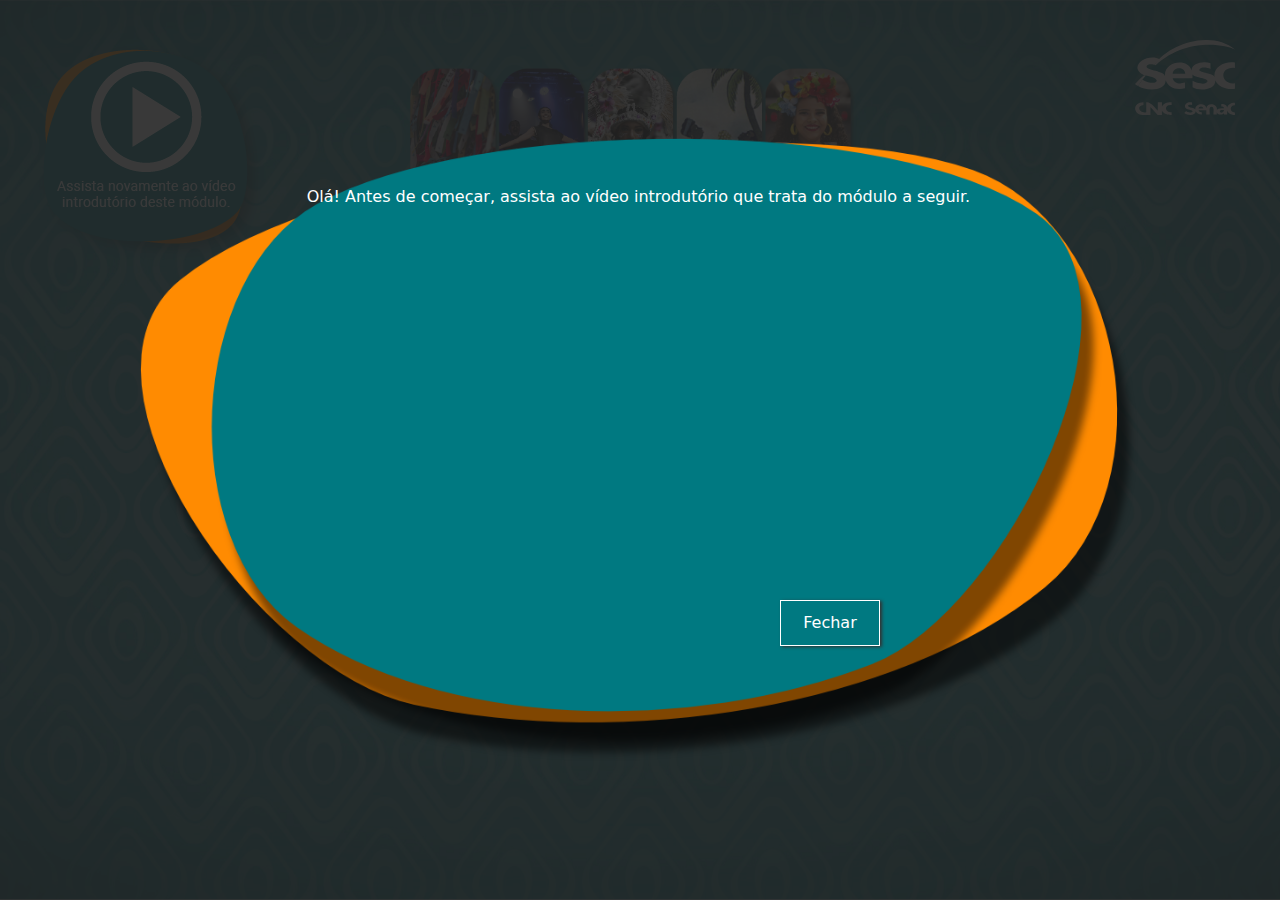
==== index.html @ 5dd6e317 "ajuste" ====
<!DOCTYPE html>
<html lang="en">

<head>
    <meta charset="UTF-8">
    <meta http-equiv="X-UA-Compatible" content="IE=edge">
    <meta name="viewport" content="width=device-width, initial-scale=1.0">
    <!-- Bootstrap CSS v5.0.2 -->
    <link rel="stylesheet" href="assets/inicial/bootstrap.min.css">
    <link rel="stylesheet" href="assets/inicial/animate.min.css">
    <link rel="stylesheet" href="assets/fa/css/all.min.css">
    <link rel="stylesheet" href="assets/inicial/preloader.css">
    <link rel="stylesheet" href="assets/inicial/tela_inicial.css">
    <link rel="stylesheet" href="assets/print/print.css">
    <title>Economia da cultura e seus impactos no desenvolvimento social e econômico</title>
</head>

<body>
    <div class="preloader">
        <div class="anim"></div>
        <h1>Aguarde enquanto o conteúdo é carregado.</h1>
    </div>
    <div id="wrapper" class="no-print">
        <div class="desktop1">
            <img src="assets/design/capa/logo.svg" id="logo" alt="">
            <div class="div-btVideo">
                <button type="button" class="imgVideo btVideo" data-bs-toggle="modal" data-bs-target="#modal-video"
                    title="assista novamente ao vídeo"></button>
            </div>
            <img src="assets/design/capa/img-capa.png" class="img-fluid d-block mx-auto imgCentro">
            <a href="conteudo/index.html" target="_blank">
                <img src="assets/design/capa/btn_iniciar_hoverscale.png" id="btIniciar" alt="iniciar">
            </a>
            <div class="sr-only print">
                <p>Olá, querido estudante. Seja bem-vindo!</p>
                <p>Seguimos em nossa jornada de reconhecimento das múltiplas expressões da cultura e do seu papel no
                    desenvolvimento econômico e social!</p>
                <p>Neste terceiro módulo da primeira etapa da Qualificação Profissional em Produtor Cultural, vamos
                    “mergulhar” fundo para compreender as relações entre cultura e economia!</p>
                <p>Vamos lá!? </p>
                <p>Bons estudos! </p>
            </div>
            <div class="backdrop" aria-hidden="true">
                <div class="modal-intro">
                    <p>Olá! Antes de começar, assista ao vídeo introdutório que trata do módulo a seguir. </p>
                    <div class="embed-responsive embed-responsive-16by9">
                        <iframe class="ytb embed-responsive-item"
                            src="https://www.youtube.com/embed/57kZ-RmKIL4?si=UVIaZYNT__Me_rKs"
                            title="YouTube video player" frameborder="0"
                            allow="accelerometer; autoplay; clipboard-write; encrypted-media; gyroscope; picture-in-picture; web-share"
                            allowfullscreen></iframe>
                    </div>
                    <div class="footer">
                        <button class="botao-fechar">Fechar</button>
                    </div>
                </div>
            </div>
        </div>
    </div>
    <!-- Bootstrap JavaScript Libraries -->
    <script src="assets/bootstrap/bootstrap.bundle.min.js"></script>
    <!--Jquery-->
    <script src="assets/inicial/jquery-3.6.0.min.js"></script>
    <script src="assets/inicial/geral.js"></script>
    <script src="assets/inicial/tela_inicial_.js"></script>
    <!-- Versao atual do handtalk -->
    <script>
        var scriptElem = document.createElement("script");
        (scriptElem.src =
            "https://plugin.handtalk.me/web/latest/handtalk.min.js"),
            (scriptElem.charset = "UTF-8"),
            (scriptElem.onload = function () {
                window.ht = new HT({
                    token: "bf5b7efb148a829a126a0e0c9fd533bf",
                    align: "top",
                    videoEnabled: true,
                    ytEmbedReplace: true,
                    mobileConfig: {
                        align: "right",
                        actionsAlign: "top",
                        customButtonStyle: {
                            borderRadius: "6px",
                            size: "38px",
                            horizontalMargin: "13px",
                            bottomMargin: "140px",
                            rightMargin: "40px",
                        },
                    },
                });
                $(".ht-skip").attr("aria-hidden", "true");
            }),
            document.body.appendChild(scriptElem);
    </script>
</body>

</html>
---- assets/inicial/preloader.css ----
.preloader{
    width: 100vw;
    height: 100vh;
    background-color: white;
    display: flex;
    flex-direction: column;
    justify-content: center;
    align-items: center;
    position: fixed;
    z-index: 9999;
    left: 0;
    top: 0;
}
@keyframes preloaderAnim {
    from{
        background-position: 0;
    }
    to{
        background-position: -1393px;
    }
}
.preloader .anim{
    background-image: url(../img/sesc_preloader.png);
    width: 233px;
    height: 233px;
    animation: preloaderAnim 800ms steps(6) infinite;
    background-repeat: no-repeat;
    margin-bottom: 2rem;
}
.preloader h1{
    font-size: 1.4rem;
    font-family: sans-serif;
    font-weight: bolder;
    color: #14438F;
}
---- assets/inicial/tela_inicial.css ----
.btnFechar {
    color: #fff;
    clear: both;
}

.imgCentro {
    margin-top: 0%;
    position: absolute;
    left: 32%;
    width: 35%;
}

#btIniciar {
    position: absolute;
    left: 37%;
    z-index: 29;
    top: 45% !important;
}

#btIniciar:hover {
    transform: scale(1.1);
}

.img-capa {
    left: 0%;
    top: 42%;
    width: 100%;
    position: absolute;
}

#videoplay {
    width: 200px;
    position: absolute;
    bottom: 5%;
    left: 70%;
}

#logo {
    position: absolute;
    right: 45px;
    margin-top: 40px;
    width: 100px;
}

#wrapper {
    height: 100vh;
    width: 100vw;
    background-image: url('../design/capa/bg-capa.jpg');
    background-position: center;
    background-size: cover;
    position: relative;
    overflow-x: hidden;
    background-attachment: fixed;
}

.menu {
    position: absolute;
    bottom: 85px;
    width: 100%;
    display: flex;
    justify-content: center;
}

.menu a {
    width: 382px;
    height: 273px;
    display: block;
    background-position: center;
}

.imgVideo {
    margin-left: 35px;
    margin-top: 40px;
    position: absolute;
    background: url('../design/capa/Video_apresentacao_pq_layout.png') no-repeat;
    background-size: 100%;
    width: 236px;
    height: 226px;
    border: none;
    transition: all 0.2s;
}

.imgVideo:hover {
    transform: scale(1.05);
}

.modal-dialog:not(.modal-fullscreen) {
    border-radius: 0;
}

.modal-dialog:not(.modal-fullscreen) .btn-close {
    color: white;
    font-size: 1.5rem;
    line-height: 0;
}

.modal-dialog:not(.modal-fullscreen) .modal-content {
    border-radius: 0;
}

.modal-dialog .modal-header {
    border-bottom: 0;
}

.modal-dialog:not(.modal-fullscreen) .modal-header {
    color: white;
    background-color: #00838D;
    border-radius: 0;
    border-bottom: 0;
}

.modal-dialog .modal-footer {
    border: 0;
    border-top: 0;
    padding: 0;
    padding-bottom: 10px;
}

.ytb {
    width: 560px;
    height: 315px;
    display: block;
    margin: 25px auto;
    max-width: 100%;
}

.backdrop {
    height: 100vh;
    width: 100vw;
    position: absolute;
    top: 0;
    left: 0;
    background-color: rgba(35, 35, 35, .9);
    z-index: 30;
    display: flex;
    justify-content: center;
    align-items: center;
}

.modal-intro {
    background-image: url('../design/capa/Video-apresentacao-gd.png');
    background-position: center;
    background-size: contain;
    background-repeat: no-repeat;
    height: 700px;
    width: 1000px;
    display: flex;
    flex-direction: column;
    justify-content: center;
    align-items: center;
}

.modal-intro p {
    margin-top: -70px;
    color: white;
}

.footer {
    display: flex;
    justify-content: end;
    width: 480px;
    padding-top: 10px;
}

.botao-fechar,
.botao-fechar-2 {
    display: block;
    width: 100px;
    padding: 10px;
    background-color: transparent;
    border: 1px solid white;
    color: white;
    box-shadow: 2px 1px 3px #333;
}

.botao-fechar:hover,
.botao-fechar-2:hover {
    transform: translateY(-3px);
}

.img-play {
    height: 100px;
    margin-left: 22px;
}

#logoMobile {
    position: absolute;
    right: 10px;
    width: 20%;
}

@media screen and (min-width:2400px) {
    .img-capa {
        left: 0%;
        top: 75%;
        width: 100%;
        position: absolute;
    }

    #btIniciar {
        position: absolute;
        left: 30%;
        z-index: 29;
        top: 77% !important;
    }
}


@media only screen and (max-width:1440px) {
    .img-capa {
        left: 0%;
        top: 54%;
    }

    .imgCentro {
        margin-top: 7%;
    }

}

@media only screen and (max-width:1400px) {
    .img-capa {
        left: 0%;
        top: 62%;
    }

    .imgCentro {
        margin-top: 14%;
    }

    #btIniciar {
        position: absolute;
        left: 37%;
        z-index: 29;
        top: 48% !important;
    }
}

@media only screen and (max-width:1366px) {
    .img-capa {
        left: 0%;
        top: 50%;
    }

    .imgCentro {
        margin-top: 5%;
    }

}

@media only screen and (max-width:1024px) {
    .imgCentro {
        margin-top: 11%;
        position: fixed;
        left: 15%;
        width: 66%;
    }

    #btIniciar {
        position: absolute;
        left: 29%;
        z-index: 29;
        top: 65% !important;
    }

    .img-capa {
        left: 0%;
        top: 79%;
        width: 100%;
        position: absolute;
    }

    .imgVideo {
        width: 13%;
        top: 2%
    }

    #logo {
        top: 2%;
        width: 9%
    }
}


@media screen and (max-width:820px) {
    .modal-intro {
        background-size: 30%;
        background-position: center;
        background: unset;
        max-width: 100%;
        padding: 50px;
        background: #007981;
    }

    .imgVideo {
        margin-left: 40px;
    }

    .imgCentro {
        margin-top: 23%;
        left: 7%;
        width: 80%;
        position: fixed !important;
    }

    #btIniciar {
        position: absolute;
        left: 20%;
        z-index: 29;
        top: 51% !important;
    }

    .img-capa {
        left: 0%;
        top: 79%;
        width: 100%;
        position: absolute;
    }

    .imgVideo {
        width: 15%;
        top: 2%
    }

    #logo {
        top: 2%
    }
}

@media only screen and (max-width:768px) {
    #btIniciar {
        position: absolute;
        left: 20%;
        z-index: 29;
        top: 54% !important;
    }
}

@media only screen and (max-width:480px) {
    .imgCentro {
        margin-top: 42% !important;
    }


    #logo {
        width: 70px !important;
    }

    .imgVideo {
        width: 21% !important;
        top: 2%;
    }

    .footer {
        justify-content: center !important;
    }

    #btIniciar {
        position: absolute;
        left: 26%;
        z-index: 29;
        top: 70% !important;
    }
}
---- assets/print/print.css ----
@import url(../font/LibreFranklin/LibreFranklin.css);

#marcadaguaLogo { display: none !important; }

.grupo-imprimir {
  display: block;
  text-align: right;
}

.grupo-imprimir button.bto-imprimir, .grupo-imprimir button.bto-ajuda {
  border: 0px none;
  border-radius: 5px;
  text-transform: uppercase;
  font-size: 12px;
  font-weight: bold;

}
.grupo-imprimir button.bto-imprimir {
/*border-top-right-radius: 0px;
border-bottom-right-radius: 0px;*/
position: relative;
padding-top: 11.4px;
padding-bottom: 11.4px;
padding-left: 11.4px;
padding-right: 11.4px;
}

.bto-imprimir .bto-lettering {
top: -2px;
position: relative;
}
.bto-imprimir .fa-print {
font-size: 20px;
margin-right: 3px;
}
.grupo-imprimir button.bto-ajuda  {
border-top-left-radius: 0px;
border-bottom-left-radius: 0px;
float: right;
position: relative;
padding-top: 8.4px;
padding-bottom: 10.4px;
padding-left: 11.4px;
padding-right: 11.4px;
}


.grupo-imprimir button.bto-ajuda span.fa.fa-comment {
  font-size: 25px;
}
.grupo-imprimir button.bto-ajuda span.fa.fa-question {
  position: absolute;
  top: 14px;
  left: 20px;
  font-size: 14px;
}

.pdfobs {
  display: none;
  position: fixed;
  width: 100%;
  height: 100%;
  top: 0px;
  left: 0px;
  padding: 20px;
  overflow: auto;
  z-index: 99999;
}
.pdfobs a {
text-decoration: underline;
font-weight: 700;
}
.pdfobs .container {
  max-width: 640px;
}
.destaquePDFobs {

  padding: 20px;
  border-radius: 10px;
  max-width: 370px;
  margin-left: auto;
  margin-right: auto;
}

.btn.btn-link.closePDFobs {
  position: absolute;
  top: 20px;
  right: 20px;
  color: white;
}

.only-print, .apenas-print, .apenas-imprimir {
  display: none;
}

@media print {

  


    @page {
        size: A4;
        margin-top: 3cm;
        margin-bottom: 2cm;
        margin-right: 2cm;
        margin-left: 3cm;
      }

      html, body {
        height: 100%;
        padding-left: unset;
        padding-right: unset;
      }

      *,
      *:before,
      *:after,
      *:first-letter,
      p:first-line,
      div:first-line,
      blockquote:first-line,
      li:first-line {
          background: transparent !important;
          color: #000 !important;
          box-shadow: none !important;
          text-shadow: none !important;
      }
    
      img, .equacoes, figure, .print-proteger {
        page-break-inside: avoid;
      }
      a[href]:after {
        content: " (" attr(href) ")";
      }
      a[data-toggle='collapse']:after {
        content: "";
      }
    


      #marcadaguaLogo {
        display: block !important;
        position: fixed;
        top: 1cm;
        left: 0px;
        width: auto;
        height:auto;
        opacity: 0.07;
        z-index: 1;
     }

  .no-print, .nao-imprimir{
      display: none;
  }
  .print, .imprimir{
      display: initial !important;
  }

 h1, h1.visually-hidden{
     font-size: 24pt;    
 }
 h2, h2.visually-hidden{
    font-size: 20pt;   
}
h3, h3.visually-hidden{
    font-size: 18pt;   
}
h4, h4.visually-hidden{
    font-size: 16pt;   
}
h5, h5.visually-hidden{
    font-size: 14pt;    
}
h6, h6.visually-hidden{
    font-size: 12pt;    
}
*{
  font-family: 'Libre Franklin Regular' !important
}
h1,h2,h3,h4,h5,h6{
    margin: 1.2rem 0;
    font-family: 'Libre Franklin Bold';
    color: black;
}
p{
    font-size: 12pt;
    color: black
};

.container{
    max-width: unset;
    width: 100%;
    padding: 0;
}

.icone::before{
    display: none !important;   
    background-color: transparent !important;
    visibility: hidden !important;
  }
  .caixa, .caixa.icone{
    border: 2px dashed grey;
    padding: 1rem;
    margin-top: 1rem;
    margin-bottom: 1rem;
    margin-left: .5rem;
    margin-right: .5rem;    
  }

  /*
  .caixa .visually-hidden{
    position: relative!important;
    width: auto!important;
    height: auto!important;
    padding: initial!important;
    margin: initial!important;
    overflow: visible!important;
    clip:unset!important;
    white-space:normal!important;
    border: 0!important;

  }
*/
  .visually-hidden.print{
    position: relative!important;
    width: auto!important;
    height: auto!important;
    padding: initial!important;
    margin: initial!important;
    overflow: visible!important;
    clip:unset!important;
    white-space:normal!important;
    border: 0!important;
  }

/*paindel de abas*/
  .painel-abas .tab-content{
      border: 0;
      padding: 0;
      box-shadow: none;
      margin: 0;
      width: 100%;
  }
  .tab-content{
      border: 0;
      margin: 0;
      box-shadow: none;
      width: 100%;
  }

  .nav.nav-tabs{
      display: none;            
  }
  .tab-content .tab-pane{
      display: block;
      padding: 1.6rem;
      border: 2px solid;
      page-break-inside: avoid;
      line-height: 1.2;
      margin: 1.2rem 0;
      width: 100%;
  }
/*accordion*/
  .accordion .accordion-collapse{
      height: initial;
      display: block;
  }
  .accordion-item{
      page-break-inside: avoid;
  }

  /*carousel*/
  .carousel{
      margin:0;
      padding: 0;
  }
  .carousel .carousel-inner{
      overflow: initial;
      padding: 0;
      margin: 0;
  }
  .carousel .carousel-inner .carousel-item{
      display: block;
      margin: 1.2rem;
  }
  .carousel .carousel-indicators,
  .carousel .carousel-control-prev,
  .carousel .carousel-control-next{
      display: none;
  }
  /*youtube*/
  iframe, iframe.youtube-pl{
      display: none;
  }
  /*vamos praticar*/
  .caixa.icone.praticar{
      padding: none;
      margin: 0;
  }
  .esquemaDaBru{
    page-break-inside:auto;
    page-break-after:auto;
    page-break-before:auto;
  }
  .esquemaDaBru .btn-sesc{
      border: 0;
      box-shadow: none;
      page-break-inside:auto;
      page-break-after:auto;
      page-break-before:auto;
  }
  .esquemaDaBru .feedbacks{
      display: none;
  }
  .clique{
      display: none;
  }

  .modal, .modal.fade{
      display: block;
      position: relative;
      left: initial;
      top: initial;
      overflow-x: visible;
      overflow-y: visible;
      opacity: 1;
  }

  .modal-dialog{
      transform: none;
      transition: none;
      width: auto;
      margin: 0;
      margin-top: 5rem;
      margin-bottom: 0rem;
  }
  .modal-dialog .modal-header .btn-close{
      display: none;
  }
  .modal-dialog  .modal-footer button{
    display: none;
  }
   /* SUMIR COM TUDO QUE NÃO ESTEJA NA DIV .fundo-tecnicos */
 body > *:not(#booklet) {
  display: none;
}
/* FIM-/SUMIR COM TUDO QUE NÃO ESTEJA NA DIV .fundo-tecnicos */

/* ------------------------------------- */

/* TAGS .print e .no-print */
.print, .only-print, .apenas-print, .imprimir, .apenas-imprimir {
  display: block !important;
}
.acessivel.print, .acessivel.imprimir {
  width: unset;
  height: unset;
  padding: unset;
  margin: unset;
  border: unset;
  font-size: unset;
  overflow: unset;
}
.no-print, .nao-imprimir {
  display: none !important;
}

.quebrar-depois, .break-after {
  page-break-after: always;
}
.quebrar-antes, .break-before {
  page-break-before: always;
}
.evitar-quebra, .break-inside-avoid {
  page-break-inside: avoid;
}

.modal-dialog.modal-fullscreen{
  padding: 0;
  margin-top: 2rem;  
  transform: none;
}
.modal-dialog.modal-fullscreen .container{
  max-width: initial !important;
  padding-left: 0 !important;
  padding-right: 0 !important;
  background-color: white !important;

}


}
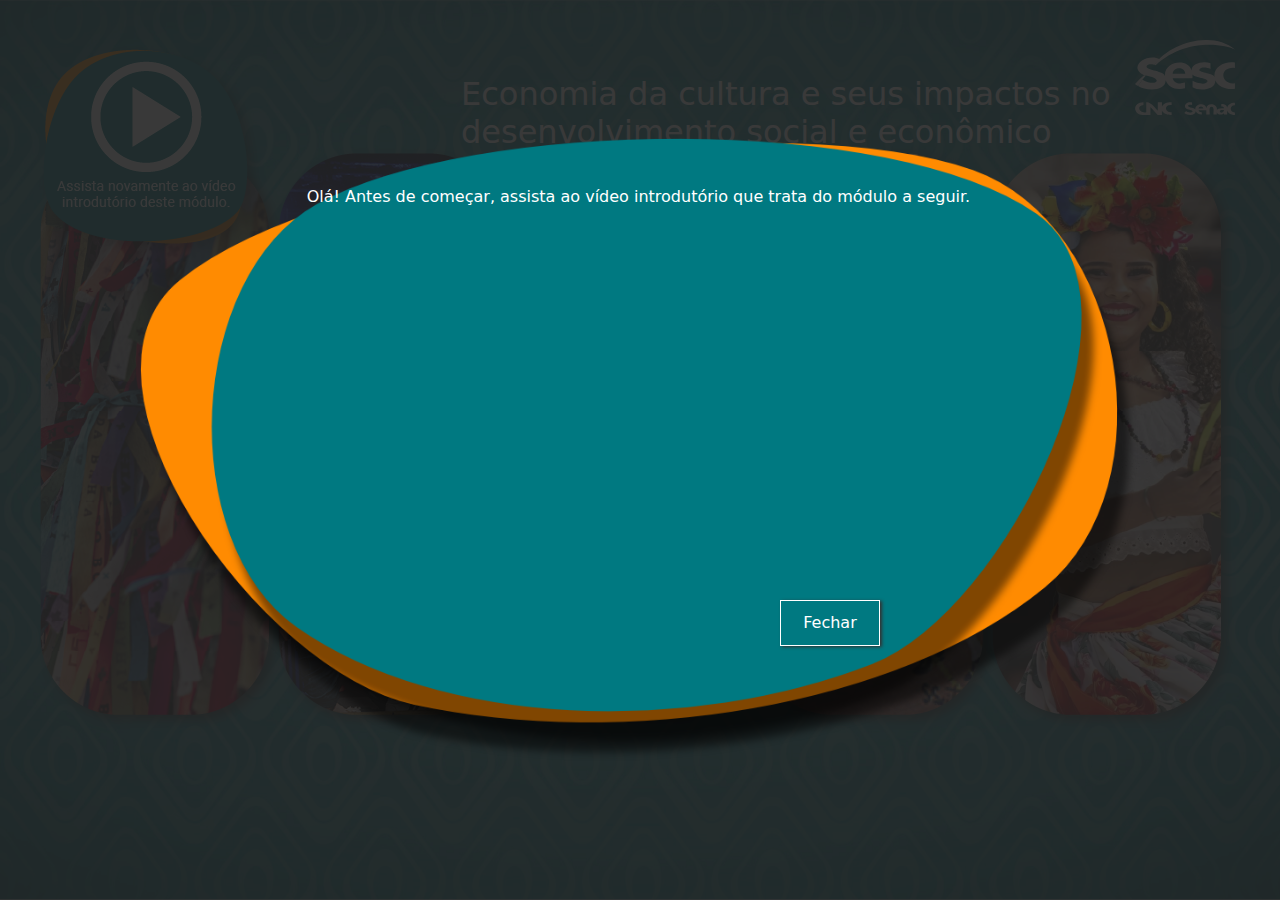
==== commit 2c4cd722: "ajuste tela inicial" ====
--- a/index.html
+++ b/index.html
@@ -27,9 +27,10 @@
                 <button type="button" class="imgVideo btVideo" data-bs-toggle="modal" data-bs-target="#modal-video"
                     title="assista novamente ao vídeo"></button>
             </div>
+            <h2 class="titulo d-block mx-auto">Economia da cultura e seus impactos no <br> desenvolvimento social e econômico</h2>
             <img src="assets/design/capa/img-capa.png" class="img-fluid d-block mx-auto imgCentro">
             <a href="conteudo/index.html" target="_blank">
-                <img src="assets/design/capa/btn_iniciar_hoverscale.png" id="btIniciar" alt="iniciar">
+                <img src="assets/design/capa/btn_iniciar_hoverscale.png" id="btIniciar" alt="iniciar" class="img-fluid d-block mx-auto">
             </a>
             <div class="sr-only print">
                 <p>Olá, querido estudante. Seja bem-vindo!</p>
--- a/assets/inicial/tela_inicial.css
+++ b/assets/inicial/tela_inicial.css
@@ -4,23 +4,28 @@
 }
 
 .imgCentro {
-    margin-top: 0%;
-    position: absolute;
+    margin-top: 6%;
+    /* position: absolute;
     left: 32%;
-    width: 35%;
+    width: 35%; */
 }
 
 #btIniciar {
-    position: absolute;
-    left: 37%;
-    z-index: 29;
-    top: 45% !important;
+    position: relative;
+    top: -590px;
 }
 
 #btIniciar:hover {
     transform: scale(1.1);
 }
-
+.titulo {
+    margin: auto;
+    display: block;
+    position: relative;
+    right: -461px;
+    top: 75px;
+    color: #fff;
+}
 .img-capa {
     left: 0%;
     top: 42%;
@@ -198,12 +203,32 @@
     }
 
     #btIniciar {
-        position: absolute;
-        left: 30%;
-        z-index: 29;
-        top: 77% !important;
-    }
-}
+        position: relative;
+        top: -590px;
+    }
+}
+
+
+
+@media screen and (min-width:1920px) {
+.titulo {
+    margin: auto;
+    display: block;
+    position: relative;
+    right: -678px;
+    top: 75px;
+    color: #fff;
+}
+}
+
+
+
+
+
+
+
+
+
 
 
 @media only screen and (max-width:1440px) {
@@ -229,10 +254,8 @@
     }
 
     #btIniciar {
-        position: absolute;
-        left: 37%;
-        z-index: 29;
-        top: 48% !important;
+        position: relative;
+        top: -590px;
     }
 }
 
@@ -257,10 +280,10 @@
     }
 
     #btIniciar {
-        position: absolute;
-        left: 29%;
-        z-index: 29;
-        top: 65% !important;
+        position: relative;
+        top: 119px;
+        width: 12%;
+        right: 26px;
     }
 
     .img-capa {
@@ -278,6 +301,14 @@
     #logo {
         top: 2%;
         width: 9%
+    }
+    .titulo {
+        margin: auto;
+        display: block;
+        position: relative;
+        right: -249px;
+        top: 75px;
+        color: #fff;
     }
 }
 
@@ -304,10 +335,8 @@
     }
 
     #btIniciar {
-        position: absolute;
-        left: 20%;
-        z-index: 29;
-        top: 51% !important;
+        position: relative;
+        top: -590px;
     }
 
     .img-capa {
@@ -329,10 +358,16 @@
 
 @media only screen and (max-width:768px) {
     #btIniciar {
-        position: absolute;
-        left: 20%;
-        z-index: 29;
-        top: 54% !important;
+        position: relative;
+        top: 183px;
+    }
+    .titulo {
+        margin: auto;
+        display: block;
+        position: relative;
+        right: -61px;
+        top: 149px;
+        color: #fff;
     }
 }
 
@@ -354,11 +389,10 @@
     .footer {
         justify-content: center !important;
     }
-
-    #btIniciar {
-        position: absolute;
-        left: 26%;
-        z-index: 29;
-        top: 70% !important;
+    #btIniciar {
+        position: relative;
+        top:154px;
+        width: 20%;
+        right: 17px;
     }
 }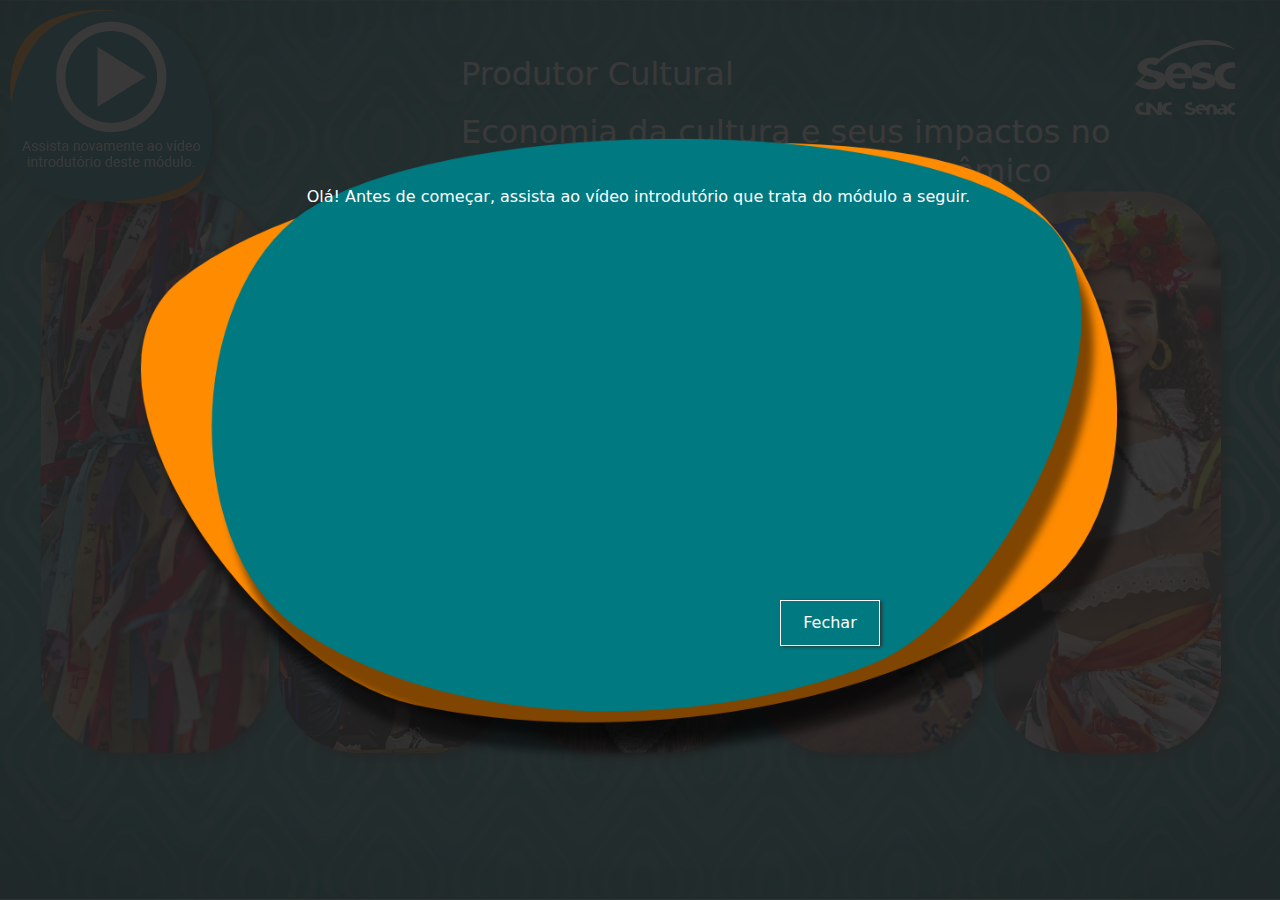
==== commit bf3ca2f5: "ajuste" ====
--- a/index.html
+++ b/index.html
@@ -27,6 +27,7 @@
                 <button type="button" class="imgVideo btVideo" data-bs-toggle="modal" data-bs-target="#modal-video"
                     title="assista novamente ao vídeo"></button>
             </div>
+            <h2 class="titulo2">Produtor Cultural</h2>
             <h2 class="titulo d-block mx-auto">Economia da cultura e seus impactos no <br> desenvolvimento social e econômico</h2>
             <img src="assets/design/capa/img-capa.png" class="img-fluid d-block mx-auto imgCentro">
             <a href="conteudo/index.html" target="_blank">
--- a/assets/inicial/tela_inicial.css
+++ b/assets/inicial/tela_inicial.css
@@ -24,6 +24,14 @@
     position: relative;
     right: -461px;
     top: 75px;
+    color: #fff;
+}
+.titulo2 {
+    margin: auto;
+    display: block;
+    position: relative;
+    right: -461px;
+    top: 55px;
     color: #fff;
 }
 .img-capa {
@@ -74,8 +82,8 @@
 }
 
 .imgVideo {
-    margin-left: 35px;
-    margin-top: 40px;
+    margin-left: 0px;
+    margin-top: 0px;
     position: absolute;
     background: url('../design/capa/Video_apresentacao_pq_layout.png') no-repeat;
     background-size: 100%;
@@ -323,14 +331,14 @@
         background: #007981;
     }
 
-    .imgVideo {
+    /* .imgVideo {
         margin-left: 40px;
-    }
+    } */
 
     .imgCentro {
         margin-top: 23%;
         left: 7%;
-        width: 80%;
+        width: 90%;
         position: fixed !important;
     }
 
@@ -357,6 +365,14 @@
 }
 
 @media only screen and (max-width:768px) {
+    
+    .titulo2 {
+        top: 10px;
+        left: 0;
+        right: 0;
+        margin: 0 auto;
+        text-align: center;
+    }
     #btIniciar {
         position: relative;
         top: 183px;
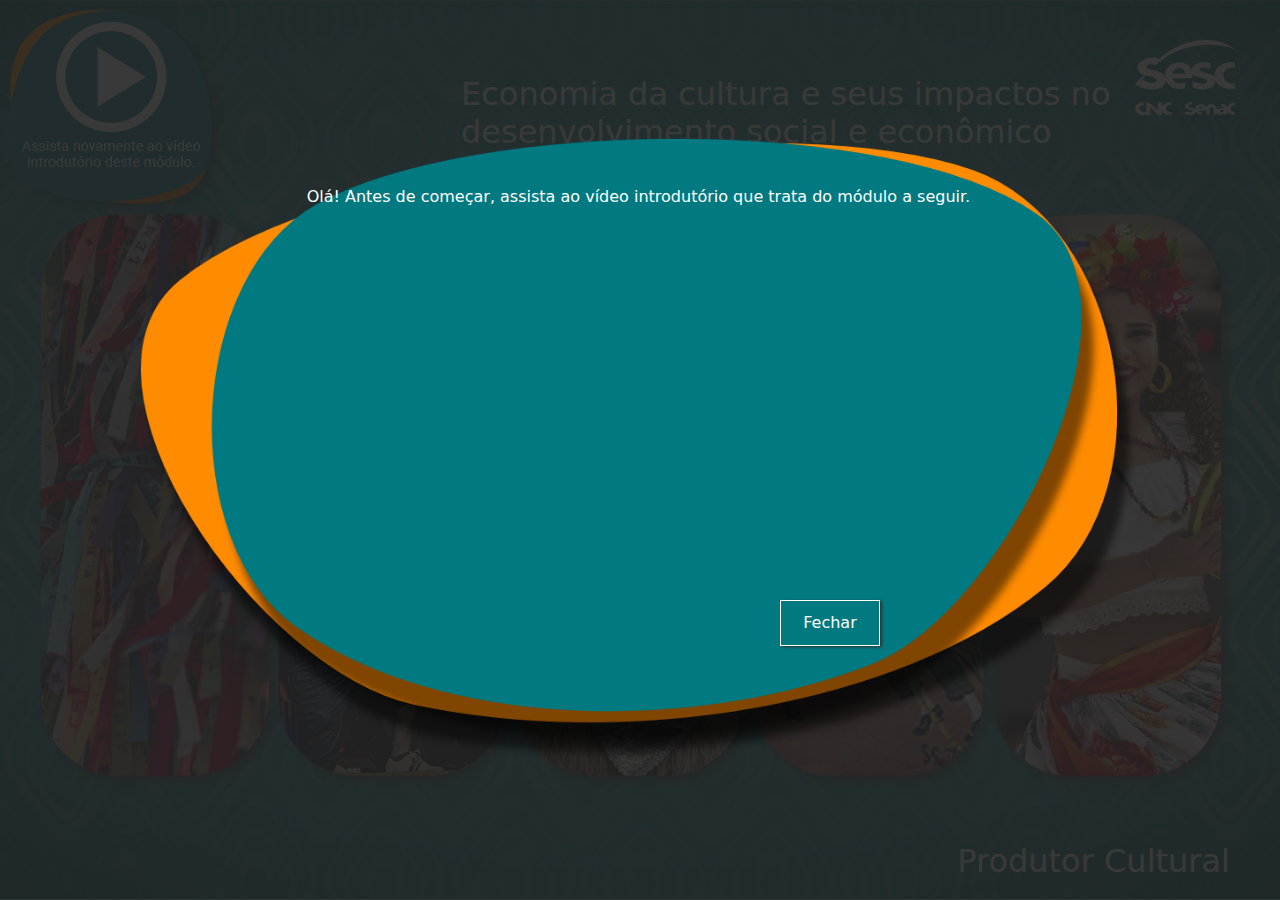
==== commit 186fc9b9: "." ====
--- a/index.html
+++ b/index.html
@@ -28,10 +28,12 @@
                     title="assista novamente ao vídeo"></button>
             </div>
             <h2 class="titulo2">Produtor Cultural</h2>
-            <h2 class="titulo d-block mx-auto">Economia da cultura e seus impactos no <br> desenvolvimento social e econômico</h2>
+            <h2 class="titulo d-block mx-auto">Economia da cultura e seus impactos no <br> desenvolvimento social e
+                econômico</h2>
             <img src="assets/design/capa/img-capa.png" class="img-fluid d-block mx-auto imgCentro">
             <a href="conteudo/index.html" target="_blank">
-                <img src="assets/design/capa/btn_iniciar_hoverscale.png" id="btIniciar" alt="iniciar" class="img-fluid d-block mx-auto">
+                <img src="assets/design/capa/btn_iniciar_hoverscale.png" id="btIniciar" alt="iniciar"
+                    class="img-fluid d-block mx-auto">
             </a>
             <div class="sr-only print">
                 <p>Olá, querido estudante. Seja bem-vindo!</p>
@@ -47,7 +49,7 @@
                     <p>Olá! Antes de começar, assista ao vídeo introdutório que trata do módulo a seguir. </p>
                     <div class="embed-responsive embed-responsive-16by9">
                         <iframe class="ytb embed-responsive-item"
-                            src="https://www.youtube.com/embed/57kZ-RmKIL4?si=UVIaZYNT__Me_rKs"
+                            src="https://www.youtube.com/embed/2XmmdaCcXxA?si=5IKEl1_tj-eB30L7"
                             title="YouTube video player" frameborder="0"
                             allow="accelerometer; autoplay; clipboard-write; encrypted-media; gyroscope; picture-in-picture; web-share"
                             allowfullscreen></iframe>
--- a/assets/inicial/tela_inicial.css
+++ b/assets/inicial/tela_inicial.css
@@ -29,9 +29,9 @@
 .titulo2 {
     margin: auto;
     display: block;
-    position: relative;
-    right: -461px;
-    top: 55px;
+    position: absolute;
+    right: 50px;
+    bottom: 20px;
     color: #fff;
 }
 .img-capa {
@@ -274,7 +274,7 @@
     }
 
     .imgCentro {
-        margin-top: 5%;
+        margin-top: 125px;
     }
 
 }
@@ -283,8 +283,8 @@
     .imgCentro {
         margin-top: 11%;
         position: fixed;
-        left: 15%;
-        width: 66%;
+        left: 2%;
+        width: 97%;
     }
 
     #btIniciar {
@@ -336,16 +336,16 @@
     } */
 
     .imgCentro {
-        margin-top: 23%;
-        left: 7%;
+        margin-top: 160px;
+        left: 5%;
         width: 90%;
         position: fixed !important;
     }
 
-    #btIniciar {
+    /* #btIniciar {
         position: relative;
         top: -590px;
-    }
+    } */
 
     .img-capa {
         left: 0%;
@@ -367,7 +367,7 @@
 @media only screen and (max-width:768px) {
     
     .titulo2 {
-        top: 10px;
+        bottom: 50px;
         left: 0;
         right: 0;
         margin: 0 auto;
@@ -381,7 +381,7 @@
         margin: auto;
         display: block;
         position: relative;
-        right: -61px;
+        left: 5%;
         top: 149px;
         color: #fff;
     }
--- a/assets/print/print.css
+++ b/assets/print/print.css
@@ -143,8 +143,9 @@
         position: fixed;
         top: 1cm;
         left: 0px;
-        width: auto;
+        width: 100%;
         height:auto;
+        
         opacity: 0.07;
         z-index: 1;
      }
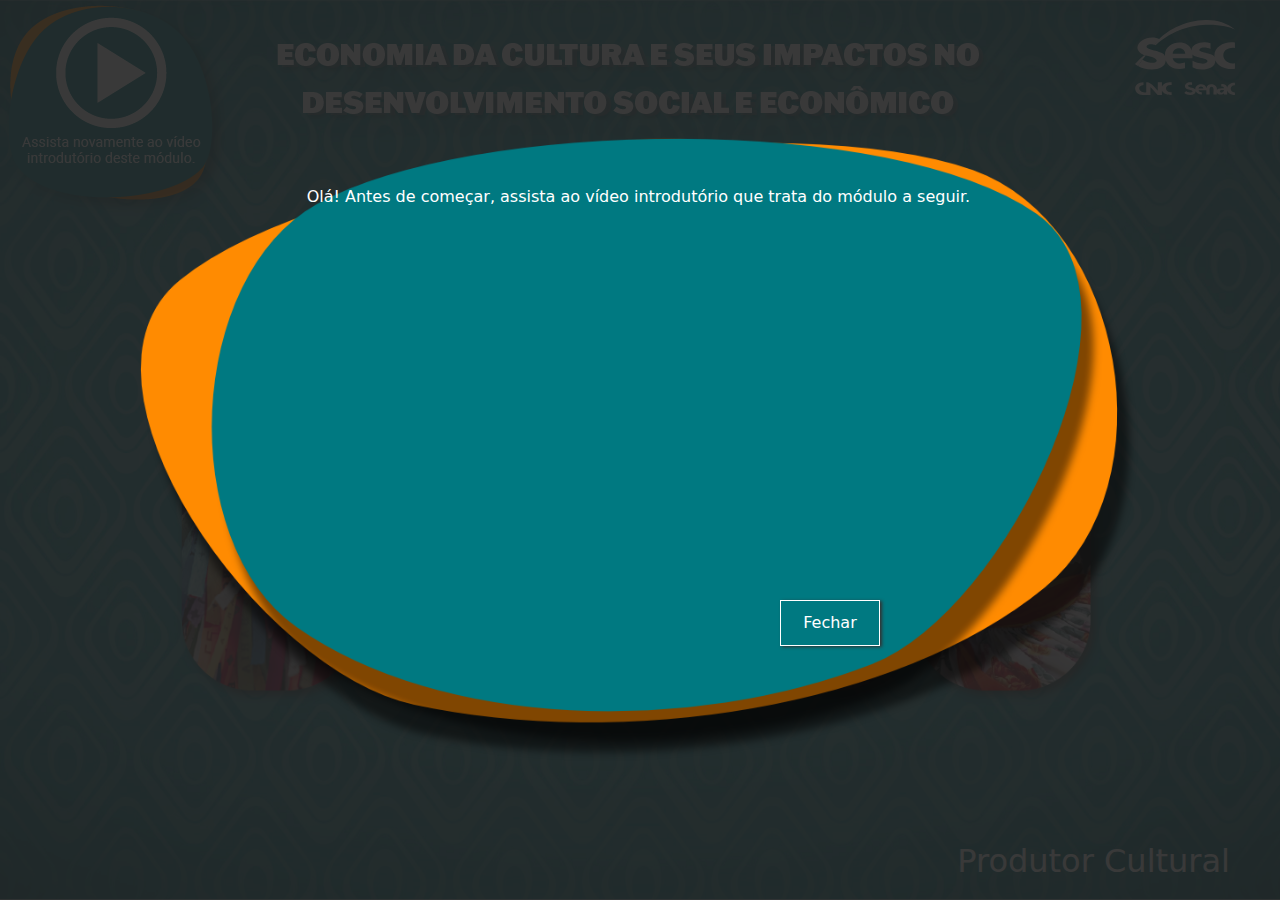
==== commit 10c7a474: "telainicial" ====
--- a/index.html
+++ b/index.html
@@ -23,18 +23,24 @@
     <div id="wrapper" class="no-print">
         <div class="desktop1">
             <img src="assets/design/capa/logo.svg" id="logo" alt="">
-            <div class="div-btVideo">
-                <button type="button" class="imgVideo btVideo" data-bs-toggle="modal" data-bs-target="#modal-video"
+            <div class="div-btVideo show-desk">
+                <button type="button" class="imgVideo btVideo show-desk" data-bs-toggle="modal" data-bs-target="#modal-video"
                     title="assista novamente ao vídeo"></button>
             </div>
+            <div class="video show-mobi">
+                <button type="button" class="img-video btVideo show-mobi" data-bs-toggle="modal" data-bs-target="#modal-video"
+                title="assista novamente ao vídeo"></button>
+            </div>
             <h2 class="titulo2">Produtor Cultural</h2>
-            <h2 class="titulo d-block mx-auto">Economia da cultura e seus impactos no <br> desenvolvimento social e
-                econômico</h2>
-            <img src="assets/design/capa/img-capa.png" class="img-fluid d-block mx-auto imgCentro">
+            <img src="assets/design/capa/titulo.png" class="img-fluid d-block mx-auto img-titulo">
+            <img src="assets/design/capa/titulo_mobile.png" class="img-fluid d-block mx-auto img-titulo2">
+
             <a href="conteudo/index.html" target="_blank">
-                <img src="assets/design/capa/btn_iniciar_hoverscale.png" id="btIniciar" alt="iniciar"
+                <img src="assets/design/capa/bt_iniciar.png" id="btIniciar" alt="iniciar"
                     class="img-fluid d-block mx-auto">
             </a>
+            <img src="assets/design/capa/capa_elemento.png" class="img-fluid d-block mx-auto imgCentro">
+
             <div class="sr-only print">
                 <p>Olá, querido estudante. Seja bem-vindo!</p>
                 <p>Seguimos em nossa jornada de reconhecimento das múltiplas expressões da cultura e do seu papel no
--- a/assets/inicial/tela_inicial.css
+++ b/assets/inicial/tela_inicial.css
@@ -4,7 +4,7 @@
 }
 
 .imgCentro {
-    margin-top: 6%;
+    margin-top: 3%;
     /* position: absolute;
     left: 32%;
     width: 35%; */
@@ -12,12 +12,13 @@
 
 #btIniciar {
     position: relative;
-    top: -590px;
+    margin-top: 1%;
 }
 
 #btIniciar:hover {
     transform: scale(1.1);
 }
+
 .titulo {
     margin: auto;
     display: block;
@@ -26,6 +27,17 @@
     top: 75px;
     color: #fff;
 }
+
+.img-titulo {
+    margin-top: 4%;
+    position: relative;
+}
+
+.img-titulo2 {
+    margin-top: 4%;
+    position: relative;
+}
+
 .titulo2 {
     margin: auto;
     display: block;
@@ -34,6 +46,7 @@
     bottom: 20px;
     color: #fff;
 }
+
 .img-capa {
     left: 0%;
     top: 42%;
@@ -51,7 +64,7 @@
 #logo {
     position: absolute;
     right: 45px;
-    margin-top: 40px;
+    margin-top: -18px;
     width: 100px;
 }
 
@@ -83,12 +96,24 @@
 
 .imgVideo {
     margin-left: 0px;
-    margin-top: 0px;
+    margin-top: -42px;
     position: absolute;
     background: url('../design/capa/Video_apresentacao_pq_layout.png') no-repeat;
     background-size: 100%;
     width: 236px;
     height: 226px;
+    border: none;
+    transition: all 0.2s;
+}
+
+.img-video {
+    margin-left: 5%;
+    margin-top: 10%;
+    position: absolute;
+    background: url('../design/capa/video_mobile.png') no-repeat;
+    background-size: 100%;
+    width: 321px;
+    height: 66px;
     border: none;
     transition: all 0.2s;
 }
@@ -202,6 +227,18 @@
     width: 20%;
 }
 
+.show-desk {
+    display: block;
+}
+
+.show-mobi {
+    display: none;
+}
+
+.img-titulo2 {
+    display: none !important;
+}
+
 @media screen and (min-width:2400px) {
     .img-capa {
         left: 0%;
@@ -219,22 +256,15 @@
 
 
 @media screen and (min-width:1920px) {
-.titulo {
-    margin: auto;
-    display: block;
-    position: relative;
-    right: -678px;
-    top: 75px;
-    color: #fff;
-}
-}
-
-
-
-
-
-
-
+    .titulo {
+        margin: auto;
+        display: block;
+        position: relative;
+        right: -678px;
+        top: 75px;
+        color: #fff;
+    }
+}
 
 
 
@@ -246,7 +276,7 @@
     }
 
     .imgCentro {
-        margin-top: 7%;
+        margin-top: 2%;
     }
 
 }
@@ -258,12 +288,12 @@
     }
 
     .imgCentro {
-        margin-top: 14%;
-    }
-
-    #btIniciar {
-        position: relative;
-        top: -590px;
+        margin-top: 5%;
+    }
+
+    #btIniciar {
+        position: relative;
+        margin-top: 3%;
     }
 }
 
@@ -274,9 +304,19 @@
     }
 
     .imgCentro {
-        margin-top: 125px;
-    }
-
+        margin-top: -5px;
+        scale: 0.9;
+    }
+
+    #btIniciar {
+        position: relative;
+        margin-top: -2%;
+    }
+
+    .img-titulo {
+        margin-top: 3%;
+        position: relative;
+    }
 }
 
 @media only screen and (max-width:1024px) {
@@ -310,6 +350,7 @@
         top: 2%;
         width: 9%
     }
+
     .titulo {
         margin: auto;
         display: block;
@@ -320,6 +361,54 @@
     }
 }
 
+
+
+
+@media only screen and (max-width:820px) {
+    .imgCentro {
+        margin-top: 65%;
+        left: 1%;
+        position: fixed !important;
+    }
+
+    .img-capa {
+        left: 0%;
+        top: 79%;
+        width: 100%;
+        position: absolute;
+    }
+
+    .imgVideo {
+        width: 15%;
+        top: 2%
+    }
+
+    #logo {
+        top: 52%;
+        margin-right: 42%;
+        scale: 2.0;
+    }
+
+    #btIniciar {
+        position: relative;
+        margin-top: -6%;
+        scale: 2.5;
+    }
+
+    .img-titulo {
+        margin-top: 14%;
+        position: relative;
+    }
+
+    .img-video {
+        margin-left: 27%;
+        margin-top: 40%;
+        position: absolute;
+        scale: 2.0;
+    }
+
+
+}
 
 @media screen and (max-width:820px) {
     .modal-intro {
@@ -334,38 +423,20 @@
     /* .imgVideo {
         margin-left: 40px;
     } */
-
-    .imgCentro {
-        margin-top: 160px;
-        left: 5%;
-        width: 90%;
-        position: fixed !important;
-    }
-
-    /* #btIniciar {
-        position: relative;
-        top: -590px;
-    } */
-
-    .img-capa {
-        left: 0%;
-        top: 79%;
-        width: 100%;
-        position: absolute;
-    }
-
-    .imgVideo {
-        width: 15%;
-        top: 2%
-    }
-
-    #logo {
-        top: 2%
-    }
+    .show-desk {
+        display: none;
+    }
+
+    .show-mobi {
+        display: block;
+    }
+
+
+
 }
 
 @media only screen and (max-width:768px) {
-    
+
     .titulo2 {
         bottom: 50px;
         left: 0;
@@ -373,10 +444,12 @@
         margin: 0 auto;
         text-align: center;
     }
-    #btIniciar {
-        position: relative;
-        top: 183px;
-    }
+
+    #btIniciar {
+        position: relative;
+        margin-top: -11%;
+    }
+
     .titulo {
         margin: auto;
         display: block;
@@ -385,16 +458,31 @@
         top: 149px;
         color: #fff;
     }
-}
-
-@media only screen and (max-width:480px) {
-    .imgCentro {
-        margin-top: 42% !important;
-    }
-
+
+    .img-video {
+        margin-left: 27%;
+        margin-top: 34%;
+        position: absolute;
+        scale: 1.5;
+    }
+
+    .imgCentro {
+        margin-top: 56%;
+        left: 1%;
+        position: fixed !important;
+    }
+
+}
+
+@media only screen and (max-width:414px) {
+    .imgCentro {
+        margin-top: 87% !important;
+    }
 
     #logo {
-        width: 70px !important;
+        top: 52%;
+        margin-right: 33%;
+        scale: 2.4;
     }
 
     .imgVideo {
@@ -405,10 +493,46 @@
     .footer {
         justify-content: center !important;
     }
-    #btIniciar {
-        position: relative;
-        top:154px;
-        width: 20%;
-        right: 17px;
-    }
+
+    #btIniciar {
+        position: relative;
+        margin-top: -21%;
+        left: 0%;
+        scale: 3.0;
+    }
+
+    .img-video {
+        margin-left: 11%;
+        margin-top: 50%;
+        position: absolute;
+        scale: 1.2;
+    }
+
+    .img-titulo {
+        display: none !important;
+    }
+
+    .img-titulo2 {
+        display: block !important;
+    }
+
+    .img-titulo2 {
+        margin-top: 9%;
+        position: relative;
+    }
+}
+
+@media only screen and (max-width:375px) {
+    .imgCentro {
+        margin-top: 114% !important;
+    }
+
+    .img-video {
+        margin-left: 7%;
+        margin-top: 62%;
+        position: absolute;
+        scale: 1.1;
+    }
+
+
 }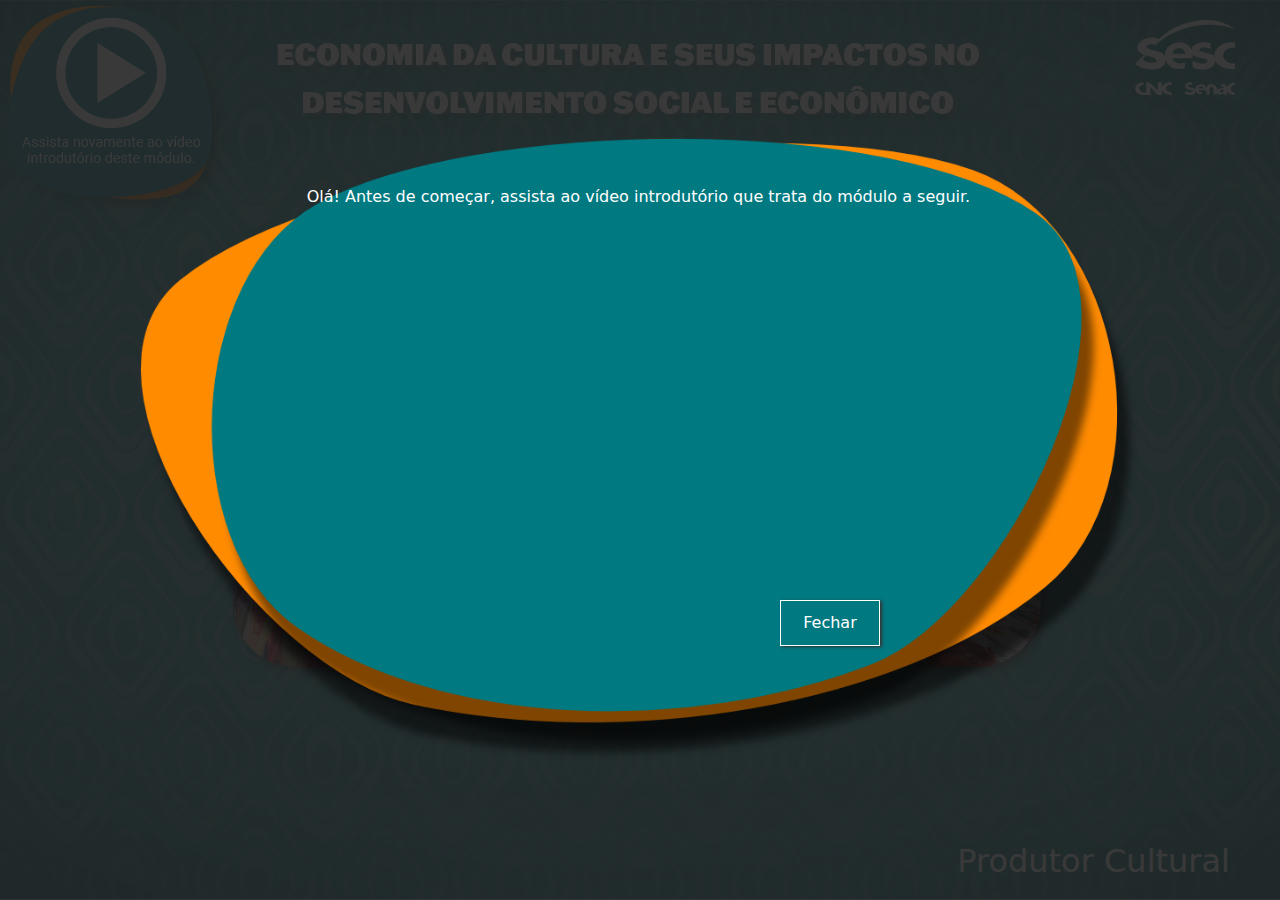
==== commit d79857c9: "ajustes" ====
--- a/index.html
+++ b/index.html
@@ -42,13 +42,10 @@
             <img src="assets/design/capa/capa_elemento.png" class="img-fluid d-block mx-auto imgCentro">
 
             <div class="sr-only print">
-                <p>Olá, querido estudante. Seja bem-vindo!</p>
-                <p>Seguimos em nossa jornada de reconhecimento das múltiplas expressões da cultura e do seu papel no
-                    desenvolvimento econômico e social!</p>
-                <p>Neste terceiro módulo da primeira etapa da Qualificação Profissional em Produtor Cultural, vamos
-                    “mergulhar” fundo para compreender as relações entre cultura e economia!</p>
-                <p>Vamos lá!? </p>
-                <p>Bons estudos! </p>
+                <p>Olá, estudante do Sesc EAD EJA!</p>
+                <p>Seja bem-vindo à área de Linguagens e suas Tecnologias.</p>
+                <p>No vídeo a seguir, confira o que você vai aprender neste módulo.</p>
+                <p>Neste módulo, vamos estudar o poder e as responsabilidades da publicidade. Ainda neste contexto, vamos abordar a busca do corpo perfeito, o ideal de beleza estético grego e os novos padrões de beleza. Além disso, veremos também como o gênero publicitário e os anúncios publicitários podem contribuir para desenvolver o hábito da atividade física e da alimentação saudável. Finalmente, vamos revisar as regras de acentuação.</p>
             </div>
             <div class="backdrop" aria-hidden="true">
                 <div class="modal-intro">
--- a/assets/inicial/tela_inicial.css
+++ b/assets/inicial/tela_inicial.css
@@ -305,7 +305,7 @@
 
     .imgCentro {
         margin-top: -5px;
-        scale: 0.9;
+        scale: 0.8;
     }
 
     #btIniciar {
